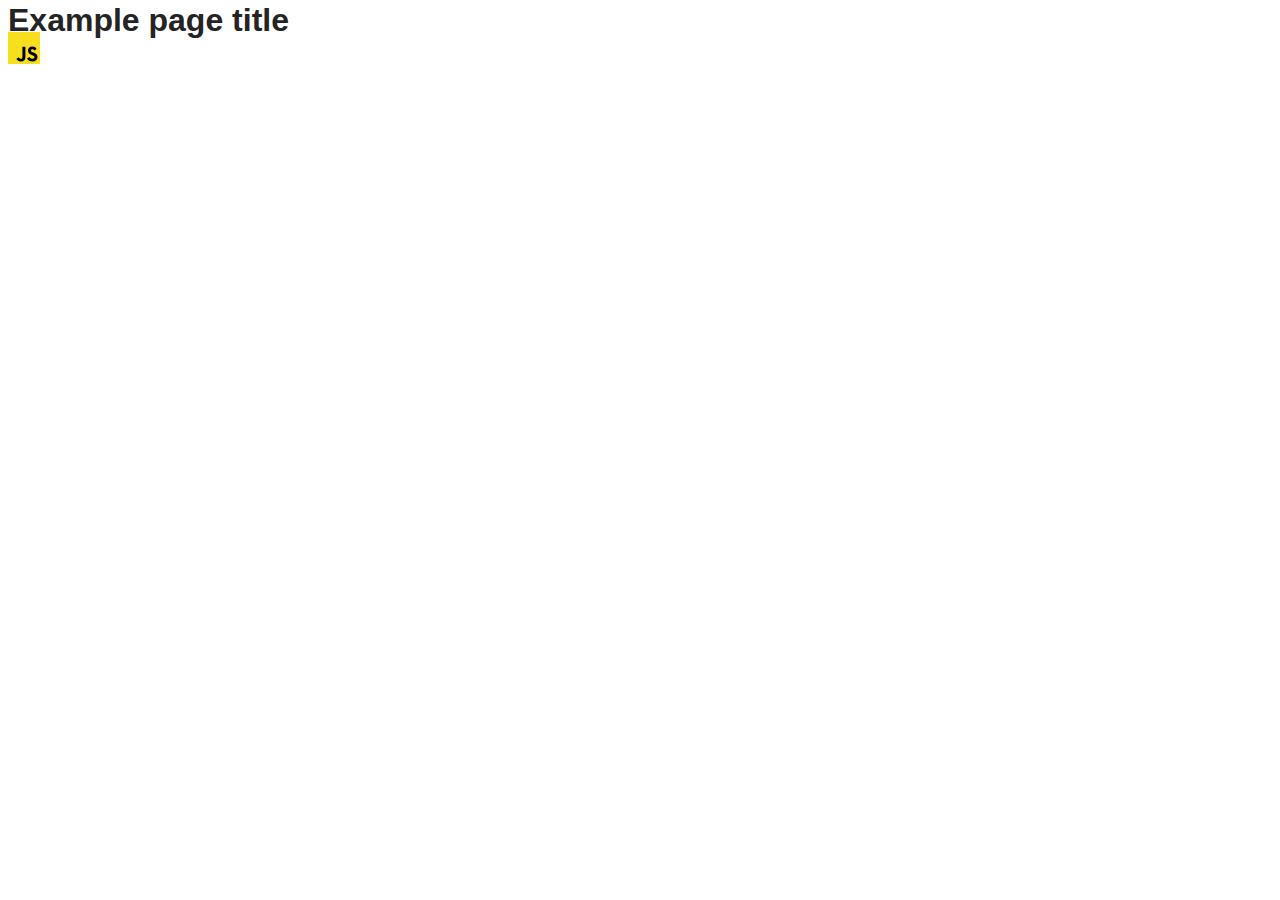
==== src/index.html @ 57469556 "Initial commit" ====
<!DOCTYPE html>
<html lang="en">
  <head>
    <meta charset="UTF-8" />
    <link rel="icon" type="image/svg+xml" href="/favicon.svg" />
    <meta name="viewport" content="width=device-width, initial-scale=1.0" />
    <title>Vanilla App Template</title>
    <link rel="stylesheet" href="./css/styles.css" />
  </head>
  <body>
    <load ="partials/header.html" />

    <section>
      <h1>Example page title</h1>
      <!-- Path to images as from index.html file -->
      <img src="./img/javascript.svg" alt="" />
    </section>

    <!-- Loads the specified .html file -->
    <load ="partials/vite-promo.html" />

    <script type="module" src="./main.js"></script>
  </body>
</html>
---- src/css/styles.css ----
/**
  |============================
  | include css partials with
  | default @import url()
  |============================
*/
@import url('./reset.css');
@import url('./vite-promo.css');
@import url('./header.css');

:root {
  font-family: Inter, Avenir, Helvetica, Arial, sans-serif;
  font-size: 16px;
  line-height: 24px;
  font-weight: 400;

  color: #242424;
  background-color: rgba(255, 255, 255, 0.87);

  font-synthesis: none;
  text-rendering: optimizeLegibility;
  -webkit-font-smoothing: antialiased;
  -moz-osx-font-smoothing: grayscale;
  -webkit-text-size-adjust: 100%;
}
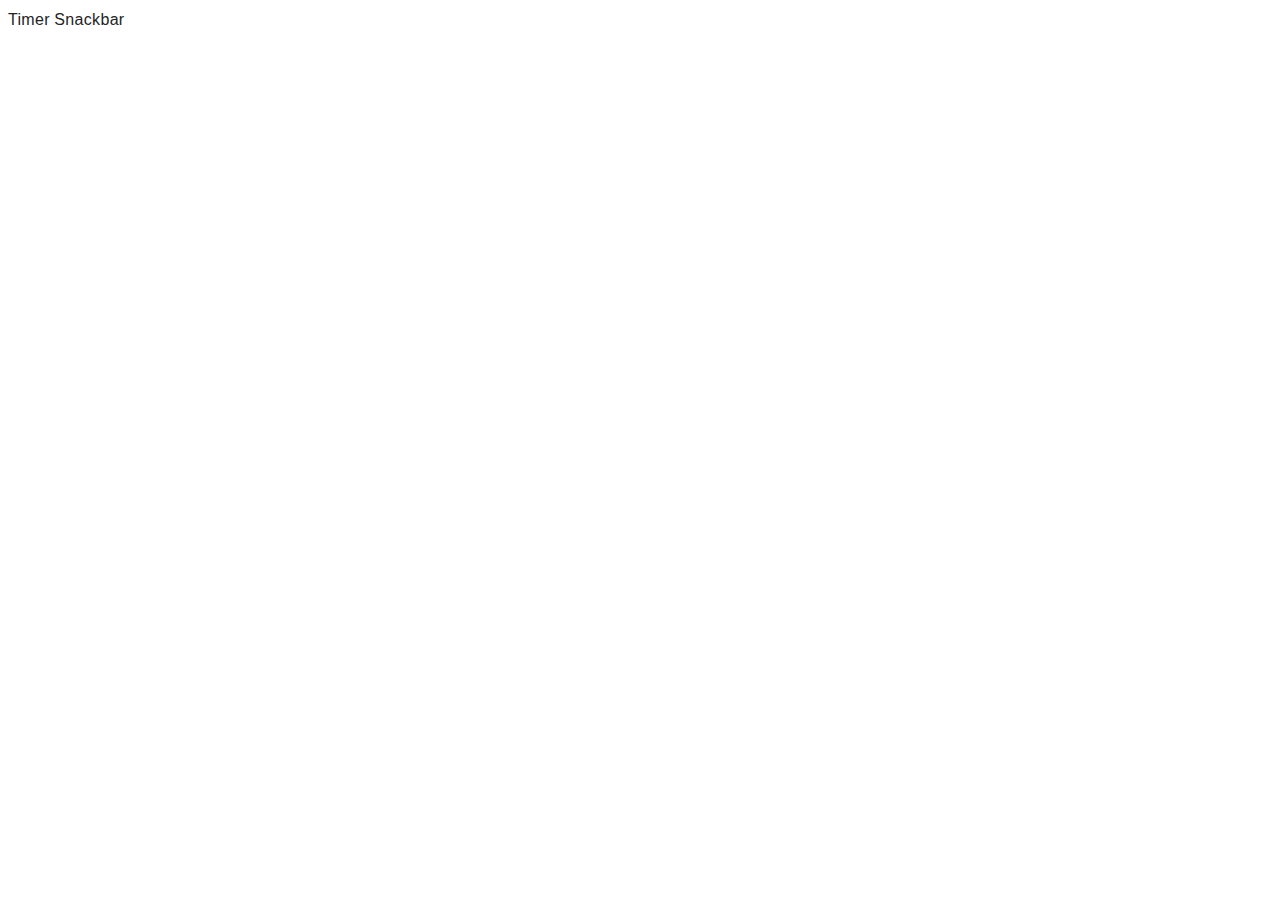
==== commit 51960332: "finish2" ====
--- a/src/index.html
+++ b/src/index.html
@@ -8,17 +8,7 @@
     <link rel="stylesheet" href="./css/styles.css" />
   </head>
   <body>
-    <load ="partials/header.html" />
-
-    <section>
-      <h1>Example page title</h1>
-      <!-- Path to images as from index.html file -->
-      <img src="./img/javascript.svg" alt="" />
-    </section>
-
-    <!-- Loads the specified .html file -->
-    <load ="partials/vite-promo.html" />
-
-    <script type="module" src="./main.js"></script>
+    <a href="./1-timer.html" class="nav-link">Timer</a>
+    <a href="./2-snackbar.html" class="nav-link">Snackbar</a>
   </body>
 </html>
--- a/src/css/styles.css
+++ b/src/css/styles.css
@@ -23,3 +23,166 @@
   -moz-osx-font-smoothing: grayscale;
   -webkit-text-size-adjust: 100%;
 }
+#datetime-picker{
+  border-radius: 4px;
+  width: 272px;
+  height: 40px;
+  background: #fff;
+  font-weight: 400;
+  font-size: 16px;
+  line-height: 150%;
+  letter-spacing: 0.04em;
+  color: #2e2f42;
+  margin-right: 8px;
+  margin-bottom: 32px;
+  margin-top: 32px;
+}
+
+#datetime-picker:hover {
+  border: 1px solid #000;
+}
+
+#datetime-picker:active {
+  border: 1px solid #4e75ff;
+}
+
+#datetime-picker:disabled {
+  border: 1px solid #808080;
+  color: #808080;
+}
+
+button{
+  border-radius: 8px;
+  padding: 8px 16px;
+  width: 75px;
+  height: 40px;
+  background: #4e75ff;
+  font-weight: 500;
+  font-size: 16px;
+  line-height: 150%;
+  letter-spacing: 0.04em;
+  color: #fff;
+  border: none;
+}
+
+button:hover {
+  background: #6c8cff;
+}
+
+button:disabled {
+  background: #cfcfcf;
+  color: #989898;
+}
+
+.timer{
+  display: flex;
+  gap: 24px;
+}
+
+.field{
+  width: 61px;
+  height: 72px;
+}
+
+.value{
+  font-weight: 400;
+  font-size: 40px;
+  line-height: 120%;
+  letter-spacing: 0.04em;
+  color: #2e2f42;
+}
+
+.label{
+  font-weight: 400;
+  font-size: 16px;
+  line-height: 150%;
+  color: #2e2f42;
+}
+
+.form{
+  width: 360px;
+}
+
+.form label{
+  font-weight: 400;
+  font-size: 16px;
+  line-height: 150%;
+  letter-spacing: 0.04em;
+  color: #2e2f42;
+  width: 360px;
+}
+
+[name="delay"]{
+  border: 1px solid #808080;
+  border-radius: 4px;
+  width: 360px;
+  height: 40px;
+  appearance:textfield;
+  font-weight: 400;
+  font-size: 16px;
+  line-height: 150%;
+  letter-spacing: 0.04em;
+  color: #2e2f42;
+  margin-bottom: 16px;
+  margin-top: 8px;
+}
+
+[name="delay"]:hover {
+  border: 1px solid #000;
+  appearance: none;
+}
+
+[name="delay"]:focus {
+  border: 1px solid #4e75ff;
+  appearance: none;
+}
+
+fieldset{
+  border-radius: 4px;
+  stroke-width: 1px;
+  stroke: #808080;
+  width: 360px;
+  height: 64px;
+  margin: 0;
+  padding: 0;
+  margin-bottom: 24px;
+  padding-top: 18px;
+}
+
+fieldset:hover {
+  stroke: #000;
+}
+
+fieldset:focus {
+  stroke: #000;
+}
+
+legend{
+  font-weight: 400;
+  font-size: 16px;
+  line-height: 150%;
+  letter-spacing: 0.04em;
+  color: #2e2f42;
+  margin-left: 28px;
+}
+
+fieldset label {
+  font-weight: 400;
+  font-size: 16px;
+  line-height: 150%;
+  color: #2e2f42;
+  margin-left: 48px;
+}
+
+[type="submit"]{
+  border-radius: 8px;
+  padding: 8px 16px;
+  width: 360px;
+  height: 40px;
+  background: #4e75ff;
+  font-weight: 500;
+  font-size: 16px;
+  line-height: 150%;
+  letter-spacing: 0.04em;
+  color: #fff;
+}